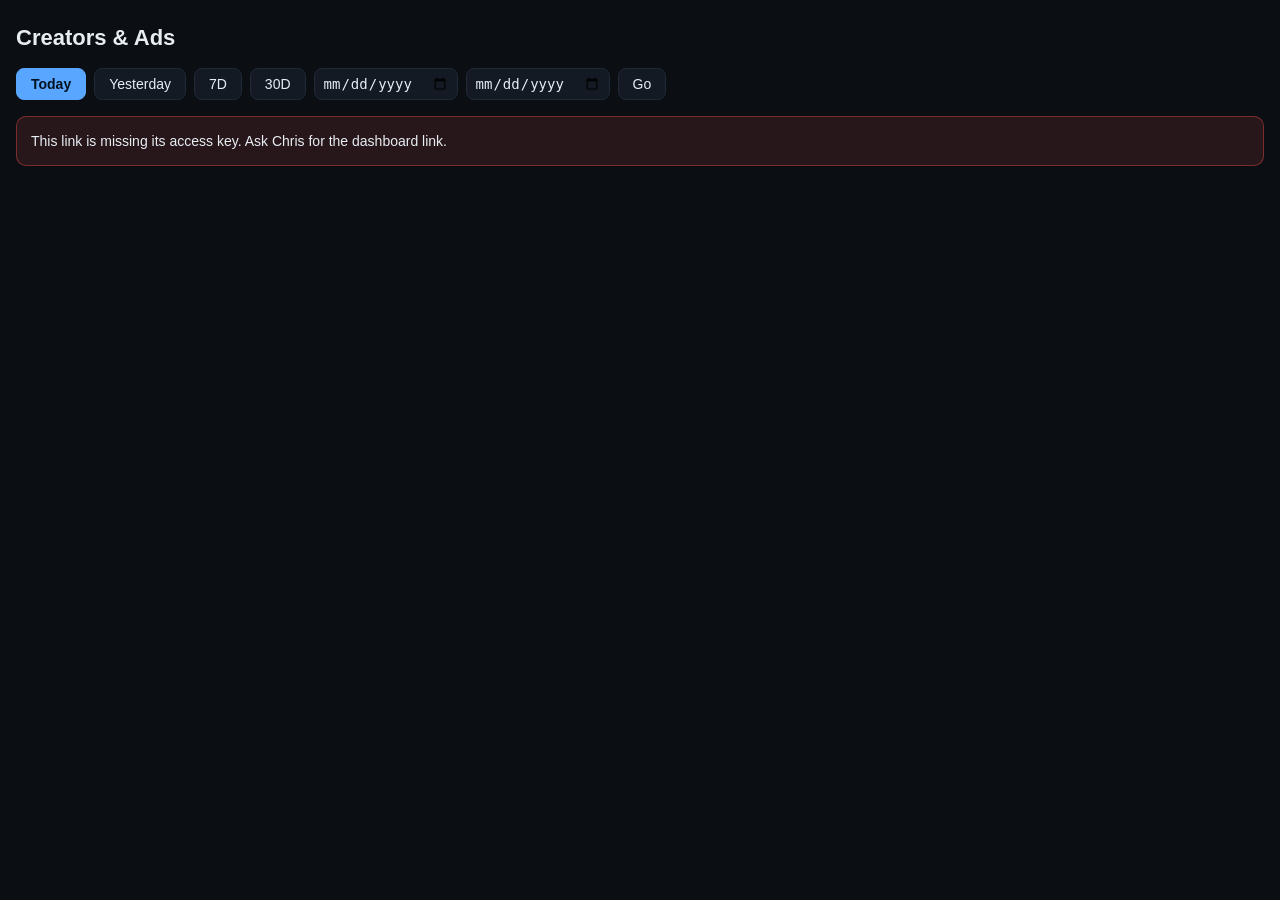
==== ads.html @ e7d5d865 "Creators & Ads dashboard page (fetches live JSON; no data or secrets here) Co-Authored-By: Claude Fa" ====
<!DOCTYPE html>
<html lang="en">
<head>
<meta charset="utf-8">
<meta name="viewport" content="width=device-width,initial-scale=1">
<title>Creators &amp; Ads</title>
<style>
:root{--bg:#0b0f14;--card:#131a23;--line:#1f2a37;--tx:#e6edf3;--dim:#8b98a5;--green:#3fb950;--amber:#d29922;--red:#f85149;--blue:#58a6ff}
*{box-sizing:border-box}
body{background:var(--bg);color:var(--tx);font:14px/1.45 -apple-system,BlinkMacSystemFont,"Segoe UI",Roboto,sans-serif;margin:0;padding:22px 16px}
.wrap{max-width:1280px;margin:0 auto}
h1{font-size:22px;margin:0}
.sub{color:var(--dim);font-size:13px;margin:4px 0 14px}.sub b{color:var(--green);font-weight:600}
.ranges{display:flex;gap:8px;flex-wrap:wrap;margin-bottom:16px;align-items:center}
.ranges button{background:var(--card);color:var(--tx);border:1px solid var(--line);border-radius:8px;padding:7px 14px;cursor:pointer;font-size:14px}
.ranges button.on{background:var(--blue);border-color:var(--blue);color:#04121f;font-weight:600}
.ranges input{background:var(--card);color:var(--tx);border:1px solid var(--line);border-radius:8px;padding:6px 8px;font-size:14px}
.grid{display:grid;grid-template-columns:repeat(auto-fit,minmax(140px,1fr));gap:10px;margin-bottom:18px}
.kpi{background:var(--card);border:1px solid var(--line);border-radius:10px;padding:12px 14px}
.kpi .v{font-size:24px;font-weight:700;font-variant-numeric:tabular-nums}.kpi .l{color:var(--dim);font-size:11px;letter-spacing:.1em;text-transform:uppercase}
.kpi .s{color:var(--dim);font-size:12px}
.kpi.money .v{color:var(--green)}.kpi.spend .v{color:var(--amber)}
section{background:var(--card);border:1px solid var(--line);border-radius:10px;margin-bottom:18px;overflow:hidden}
section h2{font-size:12px;letter-spacing:.12em;text-transform:uppercase;color:var(--dim);margin:0;padding:12px 14px;border-bottom:1px solid var(--line);display:flex;justify-content:space-between;gap:10px;flex-wrap:wrap}
section h2 span{color:var(--dim);letter-spacing:0;text-transform:none;font-weight:400}
.scroll{overflow-x:auto}
table{width:100%;border-collapse:collapse;font-size:13px}
th{color:var(--dim);font-size:10.5px;letter-spacing:.08em;text-transform:uppercase;text-align:right;padding:9px 10px;border-bottom:1px solid var(--line);white-space:nowrap;position:sticky;top:0;background:var(--card)}
th.l,td.l{text-align:left}
td{padding:9px 10px;border-bottom:1px solid var(--line);text-align:right;font-variant-numeric:tabular-nums;white-space:nowrap}
td.l{white-space:normal;min-width:180px}
tr.tot td{font-weight:700;border-top:2px solid var(--line)}
.name{font-weight:600}.meta{color:var(--dim);font-size:11.5px}
.g{color:var(--green);font-weight:600}.a{color:var(--amber)}.d{color:var(--dim)}
.tag{display:inline-block;font-size:10.5px;padding:2px 7px;border-radius:999px;background:rgba(88,166,255,.15);color:var(--blue);margin-right:6px}
.empty{color:var(--dim);padding:14px}
.err{background:rgba(248,81,73,.12);border:1px solid rgba(248,81,73,.4);border-radius:10px;padding:14px}
.spin{display:inline-block;width:14px;height:14px;border:2px solid var(--line);border-top-color:var(--blue);border-radius:50%;animation:s 1s linear infinite;vertical-align:-2px;margin-right:6px}
@keyframes s{to{transform:rotate(360deg)}}
.foot{color:var(--dim);font-size:12.5px;margin-top:6px}
@media(max-width:640px){.kpi .v{font-size:19px}}
</style>
</head>
<body>
<div class="wrap">
  <h1>Creators &amp; Ads</h1>
  <div class="sub" id="asof"><span class="spin"></span>Pulling Meta, GHL and the ledger... 10-20 seconds</div>
  <div class="ranges" id="ranges">
    <button data-r="today" class="on">Today</button><button data-r="yesterday">Yesterday</button><button data-r="7">7D</button><button data-r="30">30D</button>
    <input type="date" id="df"><input type="date" id="dt"><button id="go">Go</button>
  </div>
  <div id="app"></div>
  <div class="foot" id="foot"></div>
</div>
<script>
var API = 'https://rtbatvkghjnuwmgienqv.supabase.co/functions/v1/socialonyx-ads-board';
var q = new URLSearchParams(location.search);
var T = q.get('t') || (location.hash.match(/t=([A-Za-z0-9]+)/) || [])[1] || '';
var cur = null, lastOk = null, timer = null;

function esc(s) { return String(s == null ? '' : s).replace(/[&<>"']/g, function (c) { return { '&': '&amp;', '<': '&lt;', '>': '&gt;', '"': '&quot;', "'": '&#39;' }[c]; }); }
function money(n) { return '$' + (Math.round(Number(n) || 0)).toLocaleString('en-US'); }
function money2(n) { return '$' + (Number(n) || 0).toLocaleString('en-US', { minimumFractionDigits: 2, maximumFractionDigits: 2 }); }
function pct(a, b) { return b > 0 ? (100 * a / b).toFixed(1) + '%' : '—'; }
function per(a, b) { return b > 0 ? money2(a / b) : '—'; }
function x(a, b) { return b > 0 ? (a / b).toFixed(2) + 'x' : '—'; }
function iso(d) { return d.toISOString().slice(0, 10); }
function laToday() { var p = new Intl.DateTimeFormat('en-CA', { timeZone: 'America/Los_Angeles', year: 'numeric', month: '2-digit', day: '2-digit' }).format(new Date()); return p; }
function shift(ymd, n) { var d = new Date(ymd + 'T12:00:00Z'); d.setUTCDate(d.getUTCDate() + n); return iso(d); }
function rng(r) { var t = laToday(); if (r === 'today') return [t, t]; if (r === 'yesterday') { var y = shift(t, -1); return [y, y]; } if (r === '7') return [shift(t, -6), t]; if (r === '30') return [shift(t, -29), t]; return [t, t]; }

function kpi(l, v, s, cls) { return '<div class="kpi ' + (cls || '') + '"><div class="v">' + v + '</div><div class="l">' + esc(l) + '</div>' + (s ? '<div class="s">' + s + '</div>' : '') + '</div>'; }

function funnelCols(r) {
  return '<td>' + r.leads + '</td><td>' + per(r.spend, r.leads) + '</td>' +
    '<td>' + r.booked + '</td><td class="d">' + pct(r.booked, r.leads) + '</td><td>' + per(r.spend, r.booked) + '</td>' +
    '<td>' + (r.noshow || 0) + '</td>' +
    '<td>' + r.sent + '</td><td class="d">' + pct(r.sent, r.booked) + '</td>' +
    '<td>' + r.signed + '</td><td class="d">' + pct(r.signed, r.sent) + '</td><td>' + per(r.spend, r.signed) + '</td>' +
    '<td class="a">' + money(r.contracted) + '</td>' +
    '<td>' + r.paid + '</td><td class="g">' + money(r.cash) + '</td><td class="g">' + x(r.cash, r.spend) + '</td>';
}
function adCols(r) {
  return '<td class="a">' + money2(r.spend) + '</td><td class="d">' + (r.impressions || 0).toLocaleString() + '</td>' +
    '<td class="d">' + pct(r.link_clicks || r.clicks, r.impressions) + '</td><td class="d">' + per(r.spend, r.link_clicks || r.clicks) + '</td><td class="d">' + pct(r.leads, r.link_clicks || r.clicks) + '</td>' +
    '<td class="d">' + pct(r.p25, r.impressions) + '</td><td class="d">' + pct(r.thruplay, r.p25) + '</td><td class="d">' + (r.avg_watch ? r.avg_watch + 's' : '—') + '</td>';
}
var FUNNEL_H = '<th>Leads</th><th>CPL</th><th>Booked</th><th>Lead→booked</th><th>Cost/booking</th><th>No-show</th><th>Sent</th><th>Booked→sent</th><th>Signed</th><th>Sent→signed</th><th>Cost/signed</th><th>Contracted</th><th>Paid</th><th>Cash</th><th>ROAS</th>';
var AD_H = '<th>Spend</th><th>Impr</th><th>CTR</th><th>CPC</th><th>Click→lead</th><th>Hook</th><th>Hold</th><th>Avg watch</th>';

function render(d) {
  cur = d;
  var t = d.totals, all = d.client_total;
  var out = '';
  out += '<div class="grid">' +
    kpi('Leads', all.leads, t.leads + ' from ads · ' + all.organic + ' organic' + (all.imports_excluded ? ' · ' + all.imports_excluded + ' imports excluded' : '')) +
    kpi('Cost per lead', per(t.spend, t.leads), 'paid ads only') +
    kpi('Booked', t.booked, pct(t.booked, t.leads) + ' of ad leads') +
    kpi('Signed', t.signed, pct(t.signed, t.leads) + ' of ad leads · cost ' + per(t.spend, t.signed)) +
    kpi('Revenue contracted', money(t.contracted), 'signed value from these leads', 'money') +
    kpi('Cash collected', money(t.cash), 'ledger, from these leads', 'money') +
    kpi('Ad spend', money2(t.spend), 'ROAS ' + x(t.cash, t.spend) + ' · contracted ' + x(t.contracted, t.spend), 'spend') +
    kpi('Hook / hold', pct(t.p25, t.impressions) + ' / ' + pct(t.thruplay, t.p25), 'avg watch ' + (t.avg_watch ? t.avg_watch + 's' : '—') + ' · CTR ' + pct(t.link_clicks || t.clicks, t.impressions)) +
    '</div>';

  var cr = d.creators.map(function (r) { return '<tr><td class="l"><span class="name">' + esc(r.creator) + '</span></td>' + adCols(r) + funnelCols(r) + '</tr>'; }).join('');
  out += '<section><h2>By creator <span>paid ads, this range</span></h2>' + (d.creators.length ? '<div class="scroll"><table><thead><tr><th class="l">Creator</th>' + AD_H + FUNNEL_H + '</tr></thead><tbody>' + cr + '<tr class="tot"><td class="l">Total</td>' + adCols(t) + funnelCols(t) + '</tr></tbody></table></div>' : '<div class="empty">No paid ads in this range.</div>') + '</section>';

  var ar = d.ads.map(function (r) { return '<tr><td class="l"><span class="tag">' + esc(r.creator) + '</span><span class="name">' + esc(r.ad) + '</span><div class="meta">' + esc(r.campaign || '') + (r.adset ? ' · ' + esc(r.adset) : '') + '</div></td>' + adCols(r) + funnelCols(r) + '</tr>'; }).join('');
  out += '<section><h2>By ad <span>' + d.ads.length + ' ads · sorted by spend</span></h2>' + (d.ads.length ? '<div class="scroll"><table><thead><tr><th class="l">Ad</th>' + AD_H + FUNNEL_H + '</tr></thead><tbody>' + ar + '<tr class="tot"><td class="l">Total</td>' + adCols(t) + funnelCols(t) + '</tr></tbody></table></div>' : '<div class="empty">No ads in this range.</div>') + '</section>';

  var orr = d.organic.map(function (r) { return '<tr><td class="l"><span class="name">' + esc(r.ad) + '</span></td><td>' + r.leads + '</td><td>' + r.booked + '</td><td class="d">' + pct(r.booked, r.leads) + '</td><td>' + (r.noshow || 0) + '</td><td>' + r.sent + '</td><td>' + r.signed + '</td><td class="a">' + money(r.contracted) + '</td><td>' + r.paid + '</td><td class="g">' + money(r.cash) + '</td></tr>'; }).join('');
  out += '<section><h2>Organic &amp; other <span>leads with no ad attached: bio links, referrals, manual adds</span></h2>' + (d.organic.length ? '<div class="scroll"><table><thead><tr><th class="l">Source</th><th>Leads</th><th>Booked</th><th>Lead→booked</th><th>No-show</th><th>Sent</th><th>Signed</th><th>Contracted</th><th>Paid</th><th>Cash</th></tr></thead><tbody>' + orr + '</tbody></table></div>' : '<div class="empty">None in this range.</div>') + '</section>';

  document.getElementById('app').innerHTML = out;
  document.getElementById('foot').textContent = d.definitions.cohort + ' Hook rate = ' + d.definitions.hook + '. Hold rate = ' + d.definitions.hold + '. Cash = ' + d.definitions.cash + '. No-shows only count when a rep marks the appointment as no-show in GHL. Times in Los Angeles (ad account time).';
  lastOk = new Date();
  tick();
}
function tick() {
  if (!lastOk || !cur) return;
  var s = Math.round((Date.now() - lastOk.getTime()) / 1000);
  document.getElementById('asof').innerHTML = '<b>LIVE</b> · ' + esc(cur.range.from) + (cur.range.to !== cur.range.from ? ' to ' + esc(cur.range.to) : '') + ' · updated ' + (s < 5 ? 'just now' : s < 60 ? s + 's ago' : Math.round(s / 60) + ' min ago') + ' · refreshes every 5 minutes';
}
function fail(msg) {
  if (lastOk) { document.getElementById('asof').innerHTML = '<span style="color:var(--amber)">Could not refresh (' + esc(msg) + '). Showing ' + lastOk.toLocaleTimeString() + '.</span>'; return; }
  document.getElementById('asof').textContent = '';
  document.getElementById('app').innerHTML = '<div class="err">' + esc(msg) + '</div>';
}
var range = rng('today');
function load() {
  if (!T) { fail('This link is missing its access key. Ask Chris for the dashboard link.'); return; }
  document.getElementById('asof').innerHTML = '<span class="spin"></span>Pulling Meta, GHL and the ledger for ' + range[0] + (range[1] !== range[0] ? ' to ' + range[1] : '') + '... 10-20 seconds';
  fetch(API + '?t=' + encodeURIComponent(T) + '&from=' + range[0] + '&to=' + range[1], { cache: 'no-store' })
    .then(function (r) { if (r.status === 404) throw new Error('This link is not valid. Ask Chris for the dashboard link.'); if (!r.ok) throw new Error('server ' + r.status); return r.json(); })
    .then(function (d) { if (!d.ok) throw new Error(d.error || 'build failed'); render(d); })
    .catch(function (e) { fail(e.message || String(e)); });
}
var btns = document.querySelectorAll('.ranges button[data-r]');
for (var i = 0; i < btns.length; i++) btns[i].onclick = function () { for (var z = 0; z < btns.length; z++) btns[z].classList.remove('on'); this.classList.add('on'); range = rng(this.getAttribute('data-r')); lastOk = null; load(); };
document.getElementById('go').onclick = function () { var f = document.getElementById('df').value, t = document.getElementById('dt').value; if (!f) return; for (var z = 0; z < btns.length; z++) btns[z].classList.remove('on'); range = [f, t || f]; lastOk = null; load(); };
load();
setInterval(load, 300000);
setInterval(tick, 5000);
</script>
</body>
</html>
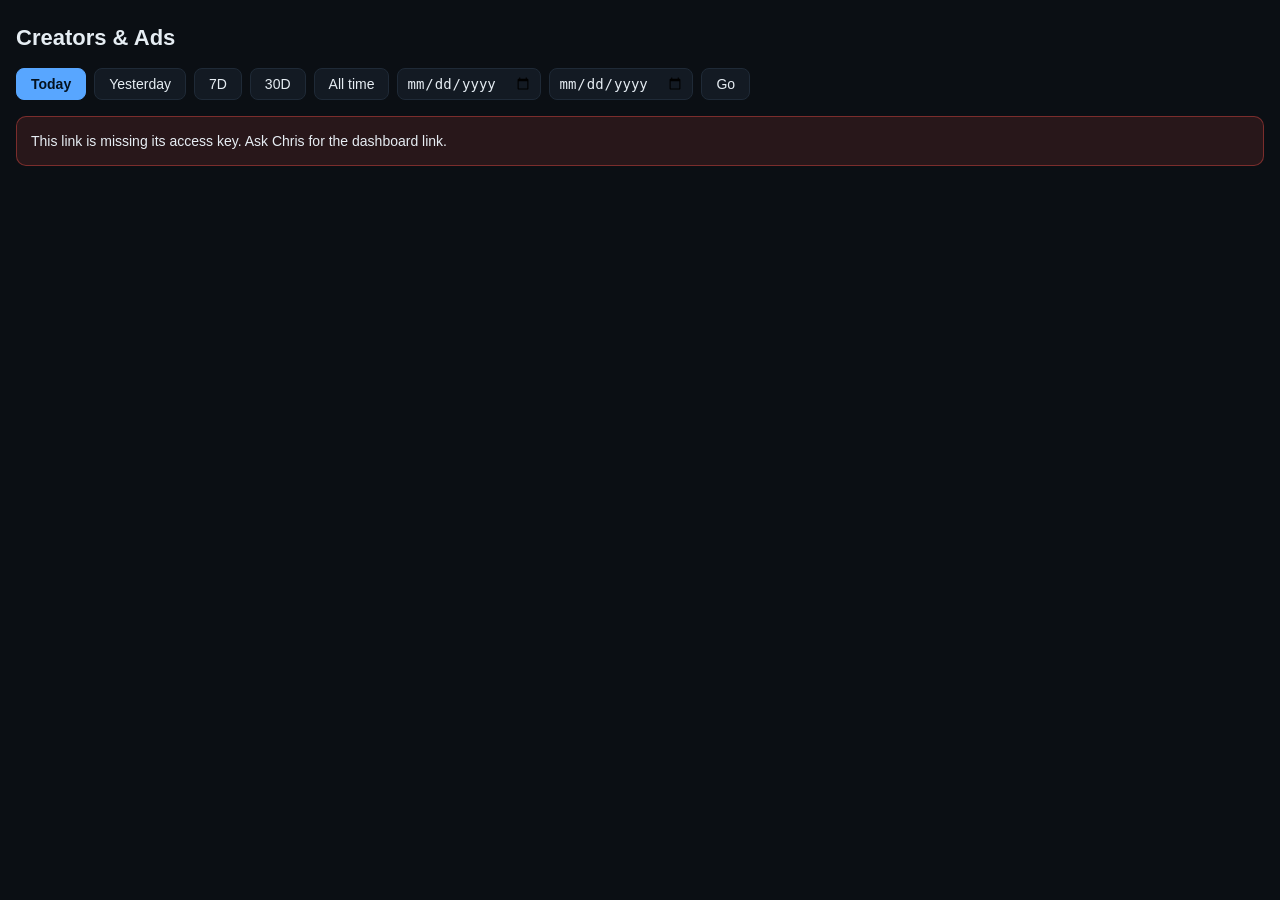
==== commit c5d078d0: "HQ: auto-refresh tabs on focus + every 10 min (Updated, refresh pill on the open tab); Creators & Ad" ====
--- a/ads.html
+++ b/ads.html
@@ -23,6 +23,7 @@
 section{background:var(--card);border:1px solid var(--line);border-radius:10px;margin-bottom:18px;overflow:hidden}
 section h2{font-size:12px;letter-spacing:.12em;text-transform:uppercase;color:var(--dim);margin:0;padding:12px 14px;border-bottom:1px solid var(--line);display:flex;justify-content:space-between;gap:10px;flex-wrap:wrap}
 section h2 span{color:var(--dim);letter-spacing:0;text-transform:none;font-weight:400}
+.flt{margin-left:14px;cursor:pointer;white-space:nowrap}.flt input{vertical-align:-2px;margin-right:4px}#byad.hidenl tr.nolead{display:none}
 .scroll{overflow-x:auto}
 table{width:100%;border-collapse:collapse;font-size:13px}
 th{color:var(--dim);font-size:10.5px;letter-spacing:.08em;text-transform:uppercase;text-align:right;padding:9px 10px;border-bottom:1px solid var(--line);white-space:nowrap;position:sticky;top:0;background:var(--card)}
@@ -38,6 +39,7 @@
 .spin{display:inline-block;width:14px;height:14px;border:2px solid var(--line);border-top-color:var(--blue);border-radius:50%;animation:s 1s linear infinite;vertical-align:-2px;margin-right:6px}
 @keyframes s{to{transform:rotate(360deg)}}
 .foot{color:var(--dim);font-size:12.5px;margin-top:6px}
+.grid.top .kpi.big{grid-column:span 2}.kpi.big .v{font-size:34px}td.big{font-size:14px}tr.grp th{font-size:10px;color:var(--dim);text-align:center;border-bottom:1px solid var(--line)}tr.grp th.gc{color:var(--green)}h3.cohort{font-size:12px;letter-spacing:.12em;text-transform:uppercase;color:var(--dim);margin:26px 0 10px;padding-top:16px;border-top:1px solid var(--line);font-weight:600}h3.cohort span{text-transform:none;letter-spacing:0;font-weight:400;margin-left:8px}.two{display:grid;grid-template-columns:repeat(auto-fit,minmax(min(100%,420px),1fr));gap:0 18px}
 @media(max-width:640px){.kpi .v{font-size:19px}}
 </style>
 </head>
@@ -46,10 +48,10 @@
   <h1>Creators &amp; Ads</h1>
   <div class="sub" id="asof"><span class="spin"></span>Pulling Meta, GHL and the ledger... 10-20 seconds</div>
   <div class="ranges" id="ranges">
-    <button data-r="today" class="on">Today</button><button data-r="yesterday">Yesterday</button><button data-r="7">7D</button><button data-r="30">30D</button>
+    <button data-r="today" class="on">Today</button><button data-r="yesterday">Yesterday</button><button data-r="7">7D</button><button data-r="30">30D</button><button data-r="all">All time</button>
     <input type="date" id="df"><input type="date" id="dt"><button id="go">Go</button>
   </div>
-  <div id="app"></div>
+  <div class="sub" id="slow" style="display:none"></div><div id="app"></div>
   <div class="foot" id="foot"></div>
 </div>
 <script>
@@ -67,12 +69,27 @@
 function iso(d) { return d.toISOString().slice(0, 10); }
 function laToday() { var p = new Intl.DateTimeFormat('en-CA', { timeZone: 'America/Los_Angeles', year: 'numeric', month: '2-digit', day: '2-digit' }).format(new Date()); return p; }
 function shift(ymd, n) { var d = new Date(ymd + 'T12:00:00Z'); d.setUTCDate(d.getUTCDate() + n); return iso(d); }
-function rng(r) { var t = laToday(); if (r === 'today') return [t, t]; if (r === 'yesterday') { var y = shift(t, -1); return [y, y]; } if (r === '7') return [shift(t, -6), t]; if (r === '30') return [shift(t, -29), t]; return [t, t]; }
+function rng(r) { var t = laToday(); if (r === 'today') return [t, t]; if (r === 'yesterday') { var y = shift(t, -1); return [y, y]; } if (r === '7') return [shift(t, -6), t]; if (r === '30') return [shift(t, -29), t]; if (r === 'all') return [ALL_FROM, t < ALL_FROM ? ALL_FROM : t]; return [t, t]; }
 
 function kpi(l, v, s, cls) { return '<div class="kpi ' + (cls || '') + '"><div class="v">' + v + '</div><div class="l">' + esc(l) + '</div>' + (s ? '<div class="s">' + s + '</div>' : '') + '</div>'; }
+// v19 PAYMENTS COLLECTED (Chris 2026-10-09: "make it payment collected"). From the ads-board feed's `closed` block:
+// money charged in the range on the day it came in, deals on the day they were signed, both credited to the creator of
+// the customer's lead whenever that lead came in. Older saved copies have no `closed`: those cells show "-".
+var Z_CLOSED = { cash_in_range: 0, paid_cash_in_range: 0, payments_in_range: 0, roas_in_range: null, signed_in_range: 0, signed_in_range_new: 0, signed_in_range_upsell: 0, contracted_in_range: 0 };
+function roas(a, b) { return b > 0 ? (a / b).toFixed(2) + 'x' : '-'; }
+// ROAS column = PAID-AD ROAS from the feed: cash from paid-ad leads / that row's spend (organic and no-lead cash have no spend)
+function closedCols(c) {
+  if (!c) return '<td class="d">-</td><td class="d">-</td><td class="d">-</td><td class="d">-</td><td class="d">-</td>';
+  return '<td class="g big">' + money(c.cash_in_range) + '</td><td>' + (c.payments_in_range || 0) + '</td><td class="g">' + (c.roas_in_range == null ? '-' : c.roas_in_range.toFixed(2) + 'x') + '</td>' +
+    '<td>' + (c.signed_in_range || 0) + (c.signed_in_range_upsell ? '<div class="meta">' + c.signed_in_range_new + ' new · ' + c.signed_in_range_upsell + ' upsell</div>' : '') + '</td><td class="a">' + money(c.contracted_in_range) + '</td>';
+}
+var CLOSED_H = '<th>Payments collected</th><th>Payments</th><th>Paid-ad ROAS</th><th>Deals closed</th><th>Signed value</th>';
+function zeroRow(name, organic) { return { key: name, ad: name, creator: name, campaign: '', adset: '', organic: !!organic, leads: 0, organic_leads: 0, booked: 0, showed: 0, noshow: 0, cancelled: 0, sent: 0, signed: 0, contracted: 0, paid: 0, cash: 0, spend: 0, impressions: 0, clicks: 0, link_clicks: 0, meta_leads: 0, plays: 0, s3: 0, p25: 0, thruplay: 0, avg_watch: 0 }; }
+function byKey(list, k) { var m = {}; (list || []).forEach(function (r) { m[r[k]] = r; }); return m; }
 
 function funnelCols(r) {
-  return '<td>' + r.leads + '</td><td>' + per(r.spend, r.leads) + '</td>' +
+  var og = r.organic_leads || 0, adLeads = r.leads - og;
+  return '<td>' + r.leads + (og ? '<div class="meta">' + adLeads + ' ads · ' + og + ' organic</div>' : '') + '</td><td>' + per(r.spend, adLeads) + '</td>' +
     '<td>' + r.booked + '</td><td class="d">' + pct(r.booked, r.leads) + '</td><td>' + per(r.spend, r.booked) + '</td>' +
     '<td>' + (r.noshow || 0) + '</td>' +
     '<td>' + r.sent + '</td><td class="d">' + pct(r.sent, r.booked) + '</td>' +
@@ -83,44 +100,86 @@
 function adCols(r) {
   return '<td class="a">' + money2(r.spend) + '</td><td class="d">' + (r.impressions || 0).toLocaleString() + '</td>' +
     '<td class="d">' + pct(r.link_clicks || r.clicks, r.impressions) + '</td><td class="d">' + per(r.spend, r.link_clicks || r.clicks) + '</td><td class="d">' + pct(r.leads, r.link_clicks || r.clicks) + '</td>' +
-    '<td class="d">' + pct(r.p25, r.impressions) + '</td><td class="d">' + pct(r.thruplay, r.p25) + '</td><td class="d">' + (r.avg_watch ? r.avg_watch + 's' : '—') + '</td>';
-}
-var FUNNEL_H = '<th>Leads</th><th>CPL</th><th>Booked</th><th>Lead→booked</th><th>Cost/booking</th><th>No-show</th><th>Sent</th><th>Booked→sent</th><th>Signed</th><th>Sent→signed</th><th>Cost/signed</th><th>Contracted</th><th>Paid</th><th>Cash</th><th>ROAS</th>';
+    '<td class="d">' + (r.plays ? pct(r.s3, r.impressions) : '—') + '</td><td class="d">' + (r.s3 ? pct(r.thruplay, r.s3) : '—') + '</td><td class="d">' + (r.avg_watch ? r.avg_watch + 's' : '—') + '</td>';
+}
+var FUNNEL_H = '<th>Leads</th><th>CPL</th><th>Booked</th><th>Lead→booked</th><th>Cost/booking</th><th>No-show</th><th>Sent</th><th>Booked→sent</th><th>Signed</th><th>Sent→signed</th><th>Cost/signed</th><th>Contracted</th><th>Paid</th><th>Cash, any date</th><th>ROAS</th>';
 var AD_H = '<th>Spend</th><th>Impr</th><th>CTR</th><th>CPC</th><th>Click→lead</th><th>Hook</th><th>Hold</th><th>Avg watch</th>';
-
+function grpHead(first, ad) { return '<tr class="grp"><th class="l"></th><th colspan="5" class="gc">Collected and closed in this range</th>' + (ad ? '<th colspan="8">Ad delivery in this range</th>' : '') + '<th colspan="15">From leads that came in this range</th></tr>'; }
+
+function hideNoLead() { try { return localStorage.getItem('ads_hide_nolead') === '1'; } catch (e) { return false; } }
 function render(d) {
   cur = d;
-  var t = d.totals, all = d.client_total;
+  var t = d.totals, all = d.client_total, C = d.closed && d.closed.ok ? d.closed : null;
   var out = '';
-  out += '<div class="grid">' +
-    kpi('Leads', all.leads, t.leads + ' from ads · ' + all.organic + ' organic' + (all.imports_excluded ? ' · ' + all.imports_excluded + ' imports excluded' : '')) +
+  // ---- 1. headline: payments collected in the selected range
+  if (C) {
+    var T = C.total, sp = t.spend;
+    out += '<div class="grid top">' +
+      kpi('Payments collected', money(T.cash_in_range), T.payments_in_range + ' payment' + (T.payments_in_range === 1 ? '' : 's') + ' charged in this range · ' + money(C.paid_ads.cash_in_range) + ' from paid-ad leads · ' + money(C.organic.cash_in_range) + ' organic' + (C.no_lead.cash_in_range ? ' · ' + money(C.no_lead.cash_in_range) + ' no lead on file' : ''), 'money big') +
+      kpi('Paid-ad ROAS', roas(T.paid_cash_in_range, sp), money(T.paid_cash_in_range) + ' collected from paid-ad leads / ad spend · all payments / ad spend: ' + roas(T.cash_in_range, sp), 'money') +
+      kpi('Ad spend', money2(sp), 'in this range', 'spend') +
+      kpi('Deals closed', T.signed_in_range, money(T.contracted_in_range) + ' signed in this range' + (T.signed_in_range ? ' · ' + T.signed_in_range_new + ' new · ' + T.signed_in_range_upsell + ' upsell' : '')) +
+      '</div>';
+  } else {
+    out += '<div class="grid top"><div class="kpi big"><div class="l">Payments collected</div><div class="s">' + (d.closed && d.closed.ok === false ? '<span style="color:var(--red)">Not available right now (' + esc(d.closed.error || 'feed error') + '). The numbers below are still right.</span>' : 'Not in this saved copy. The live numbers replace it in a moment.') + '</div></div>' +
+      kpi('Ad spend', money2(t.spend), 'in this range', 'spend') + '</div>';
+  }
+
+  // ---- 2. by creator, sorted by payments collected
+  var coh = byKey(d.creators, 'creator'), names = [];
+  if (C) C.creators.forEach(function (r) { names.push(r.key); });
+  d.creators.forEach(function (r) { if (names.indexOf(r.creator) < 0) names.push(r.creator); });
+  var cc = C ? byKey(C.creators, 'key') : {};
+  var cr = names.map(function (n) { var r = coh[n] || zeroRow(n); return '<tr><td class="l"><span class="name">' + esc(n) + '</span>' + (n === 'No lead on file' ? '<div class="meta">customer not in GHL as a lead</div>' : '') + '</td>' + closedCols(C ? (cc[n] || Z_CLOSED) : null) + adCols(r) + funnelCols(r) + '</tr>'; }).join('');
+  out += '<section><h2>By creator <span>sorted by payments collected in this range · CPL is spend over ad leads only</span></h2>' + (names.length ? '<div class="scroll"><table><thead>' + grpHead(true, true) + '<tr><th class="l">Creator</th>' + CLOSED_H + AD_H + FUNNEL_H + '</tr></thead><tbody>' + cr + '<tr class="tot"><td class="l">Total</td>' + closedCols(C ? C.total : null) + adCols(t) + funnelCols(t) + '</tr></tbody></table></div>' : '<div class="empty">No paid ads in this range.</div>') + '</section>';
+
+  // ---- 3. the payments and deals themselves
+  if (C) {
+    var pr = C.payments.map(function (p) { return '<tr><td class="l">' + esc(p.day) + '</td><td class="l"><span class="name">' + esc(p.customer) + '</span></td><td class="g">' + money(p.gross) + '</td><td class="l"><span class="tag">' + esc(p.creator) + '</span>' + esc(p.creator === 'No lead on file' ? (p.no_lead_reason || '') : p.row) + '</td></tr>'; }).join('');
+    var dr = C.deals.map(function (q) { return '<tr><td class="l">' + esc(q.day) + '</td><td class="l"><span class="name">' + esc(q.business) + '</span>' + (q.upsell ? ' <span class="tag">upsell</span>' : '') + '</td><td class="a">' + money(q.total) + '</td><td class="l"><span class="tag">' + esc(q.creator) + '</span>' + esc(q.creator === 'No lead on file' ? (q.no_lead_reason || '') : q.row) + '</td></tr>'; }).join('');
+    out += '<div class="two"><section><h2>Payments collected <span>' + C.payments.length + ' · ' + money(C.total.cash_in_range) + ' · by the day the money came in</span></h2>' + (C.payments.length ? '<div class="scroll"><table><thead><tr><th class="l">Day</th><th class="l">Customer</th><th>Amount</th><th class="l">Credited to</th></tr></thead><tbody>' + pr + '</tbody></table></div>' : '<div class="empty">No payments in this range.</div>') + '</section>' +
+      '<section><h2>Deals closed <span>' + C.deals.length + ' · ' + money(C.total.contracted_in_range) + ' · by the day it was signed</span></h2>' + (C.deals.length ? '<div class="scroll"><table><thead><tr><th class="l">Day</th><th class="l">Business</th><th>Value</th><th class="l">Credited to</th></tr></thead><tbody>' + dr + '</tbody></table></div>' : '<div class="empty">No deals signed in this range.</div>') + '</section></div>';
+  }
+
+  // ---- 4. cohort: what the leads that came in this range have done so far
+  out += '<h3 class="cohort">From leads that came in this range <span>what those leads have done since, at any date</span></h3><div class="grid">' +
+    kpi('Leads', all.leads, t.leads + ' from ads · ' + all.organic + ' organic' + (d.credit && d.credit.organic_creator && all.organic ? ' (credited to ' + esc(d.credit.organic_creator) + ')' : '') + (all.imports_excluded ? ' · ' + all.imports_excluded + ' imports excluded' : '') + (all.tests_excluded ? ' · ' + all.tests_excluded + ' test' + (all.tests_excluded > 1 ? 's' : '') + ' excluded' : '') + (all.phone_only_excluded ? ' · ' + all.phone_only_excluded + ' inbound call' + (all.phone_only_excluded > 1 ? 's' : '') + ' (no form) excluded' : '')) +
     kpi('Cost per lead', per(t.spend, t.leads), 'paid ads only') +
     kpi('Booked', t.booked, pct(t.booked, t.leads) + ' of ad leads') +
-    kpi('Signed', t.signed, pct(t.signed, t.leads) + ' of ad leads · cost ' + per(t.spend, t.signed)) +
-    kpi('Revenue contracted', money(t.contracted), 'signed value from these leads', 'money') +
-    kpi('Cash collected', money(t.cash), 'ledger, from these leads', 'money') +
-    kpi('Ad spend', money2(t.spend), 'ROAS ' + x(t.cash, t.spend) + ' · contracted ' + x(t.contracted, t.spend), 'spend') +
-    kpi('Hook / hold', pct(t.p25, t.impressions) + ' / ' + pct(t.thruplay, t.p25), 'avg watch ' + (t.avg_watch ? t.avg_watch + 's' : '—') + ' · CTR ' + pct(t.link_clicks || t.clicks, t.impressions)) +
+    kpi('Signed from these leads', t.signed, pct(t.signed, t.leads) + ' of ad leads · cost ' + per(t.spend, t.signed)) +
+    kpi('Contracted from these leads', money(t.contracted), 'signed value, any date') +
+    kpi('Cash from these leads', money(t.cash), 'ledger, any date · ' + x(t.cash, t.spend) + ' of spend') +
+    kpi('Hook / hold', (t.plays ? pct(t.s3, t.impressions) : '—') + ' / ' + (t.s3 ? pct(t.thruplay, t.s3) : '—'), 'avg watch ' + (t.avg_watch ? t.avg_watch + 's' : '—') + ' · CTR ' + pct(t.link_clicks || t.clicks, t.impressions)) +
     '</div>';
 
-  var cr = d.creators.map(function (r) { return '<tr><td class="l"><span class="name">' + esc(r.creator) + '</span></td>' + adCols(r) + funnelCols(r) + '</tr>'; }).join('');
-  out += '<section><h2>By creator <span>paid ads, this range</span></h2>' + (d.creators.length ? '<div class="scroll"><table><thead><tr><th class="l">Creator</th>' + AD_H + FUNNEL_H + '</tr></thead><tbody>' + cr + '<tr class="tot"><td class="l">Total</td>' + adCols(t) + funnelCols(t) + '</tr></tbody></table></div>' : '<div class="empty">No paid ads in this range.</div>') + '</section>';
-
-  var ar = d.ads.map(function (r) { return '<tr><td class="l"><span class="tag">' + esc(r.creator) + '</span><span class="name">' + esc(r.ad) + '</span><div class="meta">' + esc(r.campaign || '') + (r.adset ? ' · ' + esc(r.adset) : '') + '</div></td>' + adCols(r) + funnelCols(r) + '</tr>'; }).join('');
-  out += '<section><h2>By ad <span>' + d.ads.length + ' ads · sorted by spend</span></h2>' + (d.ads.length ? '<div class="scroll"><table><thead><tr><th class="l">Ad</th>' + AD_H + FUNNEL_H + '</tr></thead><tbody>' + ar + '<tr class="tot"><td class="l">Total</td>' + adCols(t) + funnelCols(t) + '</tr></tbody></table></div>' : '<div class="empty">No ads in this range.</div>') + '</section>';
-
-  var orr = d.organic.map(function (r) { return '<tr><td class="l"><span class="name">' + esc(r.ad) + '</span></td><td>' + r.leads + '</td><td>' + r.booked + '</td><td class="d">' + pct(r.booked, r.leads) + '</td><td>' + (r.noshow || 0) + '</td><td>' + r.sent + '</td><td>' + r.signed + '</td><td class="a">' + money(r.contracted) + '</td><td>' + r.paid + '</td><td class="g">' + money(r.cash) + '</td></tr>'; }).join('');
-  out += '<section><h2>Organic &amp; other <span>leads with no ad attached: bio links, referrals, manual adds</span></h2>' + (d.organic.length ? '<div class="scroll"><table><thead><tr><th class="l">Source</th><th>Leads</th><th>Booked</th><th>Lead→booked</th><th>No-show</th><th>Sent</th><th>Signed</th><th>Contracted</th><th>Paid</th><th>Cash</th></tr></thead><tbody>' + orr + '</tbody></table></div>' : '<div class="empty">None in this range.</div>') + '</section>';
+  // ---- 5. by ad (ads with spend or leads in the range, plus ads whose customers paid or signed in it)
+  var ck = C ? byKey(C.ads.concat(C.organic_rows), 'key') : {}, seen = {};
+  var adRows = d.ads.slice(); adRows.forEach(function (r) { seen[r.key] = 1; });
+  if (C) C.ads.forEach(function (r) { if (!seen[r.key] && (r.cash_in_range || r.signed_in_range)) { var z = zeroRow(r.key); z.creator = r.creator; adRows.push(z); } });
+  var shown = function (r) { var c = ck[r.key]; return r.leads || (c && (c.cash_in_range || c.signed_in_range)); };
+  var ar = adRows.map(function (r) { return '<tr' + (shown(r) ? '' : ' class="nolead"') + '><td class="l"><span class="tag">' + esc(r.creator) + '</span><span class="name">' + esc(r.ad) + '</span><div class="meta">' + esc(r.campaign || '') + (r.adset ? ' · ' + esc(r.adset) : '') + '</div></td>' + closedCols(C ? (ck[r.key] || Z_CLOSED) : null) + adCols(r) + funnelCols(r) + '</tr>'; }).join('');
+  var noLead = adRows.filter(function (r) { return !shown(r); }).length;
+  out += '<section id="byad"' + (hideNoLead() ? ' class="hidenl"' : '') + '><h2>By ad <span><span id="adcount"></span><label class="flt"><input type="checkbox" id="hidenl"' + (hideNoLead() ? ' checked' : '') + '> hide ads with no leads, payments or deals</label></span></h2>' + (adRows.length ? '<div class="scroll"><table><thead>' + grpHead(false, true) + '<tr><th class="l">Ad</th>' + CLOSED_H + AD_H + FUNNEL_H + '</tr></thead><tbody>' + ar + '<tr class="tot"><td class="l">Total</td>' + closedCols(C ? C.paid_ads : null) + adCols(t) + funnelCols(t) + '</tr></tbody></table></div>' : '<div class="empty">No ads in this range.</div>') + '</section>';
+
+  // ---- 6. organic and other (incl. "No lead on file")
+  var orgRows = d.organic.slice(), oseen = {}; orgRows.forEach(function (r) { oseen[r.key] = 1; });
+  if (C) C.organic_rows.forEach(function (r) { if (!oseen[r.key] && (r.cash_in_range || r.signed_in_range)) { var z = zeroRow(r.ad, true); z.key = r.key; z.creator = r.creator; orgRows.push(z); } });
+  var oc = function (r) { var c = C ? (ck[r.key] || Z_CLOSED) : null; return c ? '<td class="g big">' + money(c.cash_in_range) + '</td><td>' + (c.signed_in_range || 0) + '</td><td class="a">' + money(c.contracted_in_range) + '</td>' : '<td class="d">-</td><td class="d">-</td><td class="d">-</td>'; };
+  var orr = orgRows.map(function (r) { return '<tr><td class="l">' + (r.creator && r.creator !== 'Organic' && r.creator !== r.ad ? '<span class="tag">' + esc(r.creator) + '</span>' : '') + '<span class="name">' + esc(r.ad) + '</span></td>' + oc(r) + '<td>' + r.leads + '</td><td>' + r.booked + '</td><td class="d">' + pct(r.booked, r.leads) + '</td><td>' + (r.noshow || 0) + '</td><td>' + r.sent + '</td><td>' + r.signed + '</td><td class="a">' + money(r.contracted) + '</td><td>' + r.paid + '</td><td class="g">' + money(r.cash) + '</td></tr>'; }).join('');
+  out += '<section><h2>Organic &amp; other <span>leads with no ad attached: bio links, referrals, manual adds; and payments from customers with no lead on file</span></h2>' + (orgRows.length ? '<div class="scroll"><table><thead><tr class="grp"><th class="l"></th><th colspan="3" class="gc">In this range</th><th colspan="9">From leads that came in this range</th></tr><tr><th class="l">Source</th><th>Payments collected</th><th>Deals closed</th><th>Signed value</th><th>Leads</th><th>Booked</th><th>Lead→booked</th><th>No-show</th><th>Sent</th><th>Signed</th><th>Contracted</th><th>Paid</th><th>Cash, any date</th></tr></thead><tbody>' + orr + '</tbody></table></div>' : '<div class="empty">None in this range.</div>') + '</section>';
 
   document.getElementById('app').innerHTML = out;
-  document.getElementById('foot').textContent = d.definitions.cohort + ' Hook rate = ' + d.definitions.hook + '. Hold rate = ' + d.definitions.hold + '. Cash = ' + d.definitions.cash + '. No-shows only count when a rep marks the appointment as no-show in GHL. Times in Los Angeles (ad account time).';
+  var adCount = function () { var h = hideNoLead(); document.getElementById('adcount').textContent = adRows.length + ' ads · sorted by spend' + (h && noLead ? ' · ' + noLead + ' with no leads, payments or deals hidden' : ''); };
+  adCount();
+  document.getElementById('hidenl').onchange = function () { try { localStorage.setItem('ads_hide_nolead', this.checked ? '1' : '0'); } catch (e) {} document.getElementById('byad').classList.toggle('hidenl', this.checked); adCount(); };
+  document.getElementById('foot').textContent = (d.definitions.closed ? d.definitions.closed + ' ' : '') + 'From leads that came in this range: ' + d.definitions.cohort + ' Hook rate = ' + d.definitions.hook + '. Hold rate = ' + d.definitions.hold + '. Cash = ' + d.definitions.cash + '. No-shows only count when a rep marks the appointment as no-show in GHL. Times in Los Angeles (ad account time).';
   lastOk = new Date();
   tick();
 }
 function tick() {
   if (!lastOk || !cur) return;
   var s = Math.round((Date.now() - lastOk.getTime()) / 1000);
-  document.getElementById('asof').innerHTML = '<b>LIVE</b> · ' + esc(cur.range.from) + (cur.range.to !== cur.range.from ? ' to ' + esc(cur.range.to) : '') + ' · updated ' + (s < 5 ? 'just now' : s < 60 ? s + 's ago' : Math.round(s / 60) + ' min ago') + ' · refreshes every 5 minutes';
+  document.getElementById('asof').innerHTML = '<b>LIVE</b> · ' + esc(cur.range.from) + (cur.range.to !== cur.range.from ? ' to ' + esc(cur.range.to) : '') + ' · updated ' + (s < 5 ? 'just now' : s < 60 ? s + 's ago' : Math.round(s / 60) + ' min ago') + (spanDays() > 31 ? ' · long range: not auto-refreshed' : ' · refreshes every 5 minutes');
 }
 function fail(msg) {
   if (lastOk) { document.getElementById('asof').innerHTML = '<span style="color:var(--amber)">Could not refresh (' + esc(msg) + '). Showing ' + lastOk.toLocaleTimeString() + '.</span>'; return; }
@@ -128,7 +187,16 @@
   document.getElementById('app').innerHTML = '<div class="err">' + esc(msg) + '</div>';
 }
 var range = rng('today');
+var curKey = 'today';
+var SNAP = window.__ADS_SNAPSHOT || null;   // set by the HQ build: baked-in data, no network needed
 function load() {
+  if (SNAP) {
+    var snap = SNAP.ranges && SNAP.ranges[curKey];
+    if (!snap) { fail('Custom dates are only on the live dashboard. Use the button above.'); return; }
+    render(snap);
+    document.getElementById('asof').innerHTML = '<span style="color:var(--amber)">Snapshot from ' + esc(SNAP.built_at) + '</span> · ' + esc(snap.range.from) + (snap.range.to !== snap.range.from ? ' to ' + esc(snap.range.to) : '') + ' · refreshed with HQ 3x a day · the button above opens the live version';
+    return;
+  }
   if (!T) { fail('This link is missing its access key. Ask Chris for the dashboard link.'); return; }
   document.getElementById('asof').innerHTML = '<span class="spin"></span>Pulling Meta, GHL and the ledger for ' + range[0] + (range[1] !== range[0] ? ' to ' + range[1] : '') + '... 10-20 seconds';
   fetch(API + '?t=' + encodeURIComponent(T) + '&from=' + range[0] + '&to=' + range[1], { cache: 'no-store' })
@@ -136,12 +204,27 @@
     .then(function (d) { if (!d.ok) throw new Error(d.error || 'build failed'); render(d); })
     .catch(function (e) { fail(e.message || String(e)); });
 }
+// All time + long-range notice (Chris 2026-10-08: Today / 7 days / 30 days / All time / Custom, "no limits on the custom").
+// All time = Jun 1 2026 (first paid ads) to LA today. From/To take any dates (no min, max or length cap; reversed dates are
+// swapped). A range over 31 days is pulled month by month, so while it loads a note says so with a running seconds count.
+// It watches #asof for the spinner, so it works under the HQ live wrapper (which replaces load()) and standalone alike.
+// A long range is not re-pulled every 5 minutes (review 2026-10-08), and no page re-pulls while hidden.
+var ALL_FROM = '2026-06-01', slowT0 = 0;
+function spanDays() { return Math.round((Date.parse(range[1]) - Date.parse(range[0])) / 864e5) + 1; }
+function slowNote() {
+  var el = document.getElementById('slow'); if (!el) return;
+  var busy = !!document.querySelector('#asof .spin'), n = spanDays();
+  if (!busy || !(n > 31)) { el.style.display = 'none'; slowT0 = 0; return; }
+  if (!slowT0) slowT0 = Date.now();
+  el.style.display = ''; el.textContent = 'Long range (' + n.toLocaleString('en-US') + ' days): Meta and GHL are pulled month by month, this can take up to a minute. ' + Math.round((Date.now() - slowT0) / 1000) + 's';
+}
+if (window.MutationObserver) new MutationObserver(slowNote).observe(document.getElementById('asof'), { childList: true, subtree: true });
+setInterval(slowNote, 1000);
 var btns = document.querySelectorAll('.ranges button[data-r]');
-for (var i = 0; i < btns.length; i++) btns[i].onclick = function () { for (var z = 0; z < btns.length; z++) btns[z].classList.remove('on'); this.classList.add('on'); range = rng(this.getAttribute('data-r')); lastOk = null; load(); };
-document.getElementById('go').onclick = function () { var f = document.getElementById('df').value, t = document.getElementById('dt').value; if (!f) return; for (var z = 0; z < btns.length; z++) btns[z].classList.remove('on'); range = [f, t || f]; lastOk = null; load(); };
+for (var i = 0; i < btns.length; i++) btns[i].onclick = function () { for (var z = 0; z < btns.length; z++) btns[z].classList.remove('on'); this.classList.add('on'); curKey = this.getAttribute('data-r'); range = rng(curKey); lastOk = null; load(); };
+document.getElementById('go').onclick = function () { var f = document.getElementById('df').value, t = document.getElementById('dt').value; if (!f) return; for (var z = 0; z < btns.length; z++) btns[z].classList.remove('on'); curKey = 'custom'; range = t && t < f ? [t, f] : [f, t || f]; lastOk = null; load(); };
 load();
-setInterval(load, 300000);
-setInterval(tick, 5000);
+if (!SNAP) { setInterval(function () { if (document.visibilityState !== 'hidden' && !(spanDays() > 31)) load(); }, 300000); setInterval(tick, 5000); }
 </script>
 </body>
 </html>
